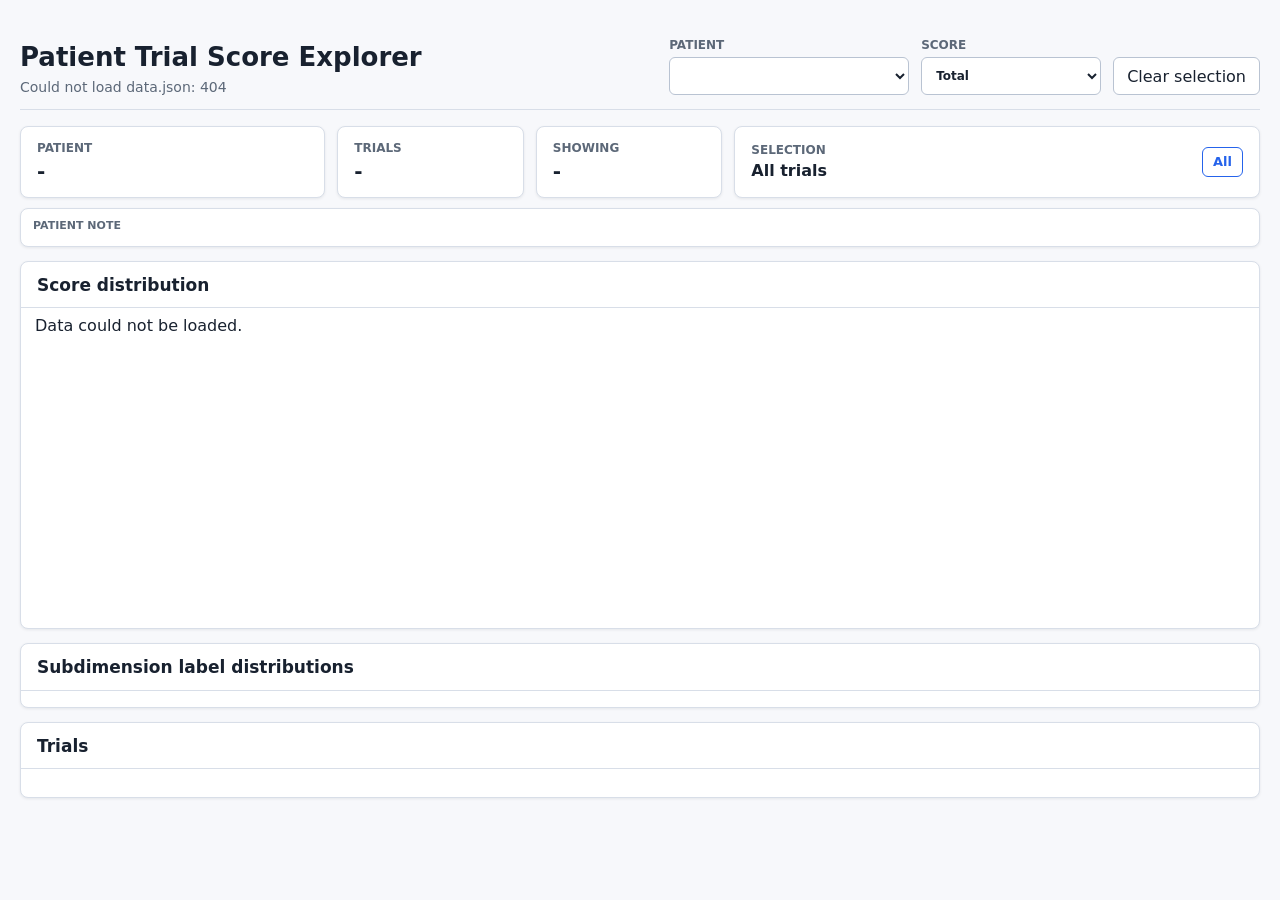
==== patient_score_distribution/index.html @ 46e2b49c "viz patient scores" ====
<!doctype html>
<html lang="en">
  <head>
    <meta charset="utf-8" />
    <meta name="viewport" content="width=device-width, initial-scale=1" />
    <title>Patient Trial Score Explorer</title>
    <link rel="stylesheet" href="styles.css" />
  </head>
  <body>
    <main class="app-shell">
      <header class="topbar">
        <div>
          <h1>Patient Trial Score Explorer</h1>
          <p id="datasetSummary">Loading scored trials</p>
        </div>
        <div class="controls">
          <label>
            <span>Patient</span>
            <select id="patientSelect"></select>
          </label>
          <label>
            <span>Score</span>
            <select id="scoreModeSelect">
              <option value="totalScore">Total</option>
              <option value="noEligibilityScore">No eligibility</option>
              <option value="riskBenefitScore">Risk + benefit</option>
            </select>
          </label>
          <button id="clearFilterButton" type="button">Clear selection</button>
        </div>
      </header>

      <section class="summary-row" aria-label="selected patient summary">
        <div class="metric">
          <span class="metric-label">Patient</span>
          <strong id="patientMetric">-</strong>
        </div>
        <div class="metric">
          <span class="metric-label">Trials</span>
          <strong id="trialMetric">-</strong>
        </div>
        <div class="metric">
          <span class="metric-label">Showing</span>
          <strong id="showingMetric">-</strong>
        </div>
        <div class="metric wide">
          <span class="metric-label">Selection</span>
          <strong id="filterMetric">All trials</strong>
          <button id="selectionAllButton" class="selection-all-button" type="button">All</button>
        </div>
      </section>

      <section class="patient-note" aria-label="patient note">
        <span class="patient-note-label">Patient note</span>
        <p id="patientNoteText"></p>
      </section>

      <section class="histogram-panel" aria-label="score histogram">
        <div class="section-heading">
          <h2 id="histogramTitle">Score distribution</h2>
        </div>
        <div id="histogram" class="histogram"></div>
      </section>

      <section class="pies-section" aria-label="subdimension distributions">
        <div class="section-heading">
          <h2>Subdimension label distributions</h2>
        </div>
        <div id="pieGrid" class="pie-grid"></div>
      </section>

      <section class="trial-section" aria-label="selected trials">
        <div class="section-heading">
          <h2 id="trialListTitle">Trials</h2>
        </div>
        <div id="trialList" class="trial-list"></div>
      </section>
    </main>

    <script src="app.js"></script>
  </body>
</html>
---- patient_score_distribution/styles.css ----
:root {
  color-scheme: light;
  --bg: #f7f8fb;
  --surface: #ffffff;
  --surface-soft: #f2f5f9;
  --line: #d8dee8;
  --line-strong: #b9c3d2;
  --text: #18212f;
  --muted: #5c6878;
  --accent: #2563eb;
  --accent-soft: #dbeafe;
  --shadow: 0 1px 3px rgba(16, 24, 40, 0.08);
  --radius: 8px;
}

* {
  box-sizing: border-box;
}

body {
  margin: 0;
  background: var(--bg);
  color: var(--text);
  font-family:
    Inter, ui-sans-serif, system-ui, -apple-system, BlinkMacSystemFont, "Segoe UI",
    sans-serif;
}

button,
select {
  font: inherit;
}

.app-shell {
  width: min(1680px, calc(100vw - 40px));
  margin: 0 auto;
  padding: 20px 0 36px;
}

.topbar {
  display: flex;
  align-items: flex-end;
  justify-content: space-between;
  gap: 24px;
  padding: 18px 0 14px;
  border-bottom: 1px solid var(--line);
}

h1,
h2,
p {
  margin: 0;
}

h1 {
  font-size: 26px;
  line-height: 1.15;
  letter-spacing: 0;
}

h2 {
  font-size: 17px;
  line-height: 1.25;
  letter-spacing: 0;
}

#datasetSummary {
  margin-top: 6px;
  color: var(--muted);
  font-size: 14px;
}

.controls {
  display: flex;
  align-items: flex-end;
  gap: 12px;
  flex-wrap: wrap;
  justify-content: flex-end;
}

.controls label {
  display: grid;
  gap: 5px;
  color: var(--muted);
  font-size: 12px;
  font-weight: 700;
  text-transform: uppercase;
}

select,
button {
  height: 38px;
  border: 1px solid var(--line-strong);
  background: var(--surface);
  color: var(--text);
  border-radius: 6px;
}

select {
  min-width: 180px;
  padding: 0 34px 0 10px;
}

#patientSelect {
  min-width: 240px;
}

button {
  padding: 0 13px;
  cursor: pointer;
}

button:hover,
select:hover {
  border-color: #8ea0b8;
}

button:focus-visible,
select:focus-visible,
.bar-button:focus-visible,
.slice-button:focus-visible,
.trial-link:focus-visible {
  outline: 3px solid rgba(37, 99, 235, 0.25);
  outline-offset: 2px;
}

.summary-row {
  display: grid;
  grid-template-columns: minmax(140px, 0.9fr) minmax(120px, 0.55fr) minmax(120px, 0.55fr) minmax(260px, 1.55fr);
  gap: 12px;
  margin: 16px 0;
}

.patient-note {
  display: grid;
  gap: 4px;
  margin: -6px 0 14px;
  padding: 10px 12px;
  background: var(--surface);
  border: 1px solid var(--line);
  border-radius: var(--radius);
  box-shadow: var(--shadow);
}

.patient-note-label {
  color: var(--muted);
  font-size: 11px;
  font-weight: 800;
  text-transform: uppercase;
}

#patientNoteText {
  max-height: 58px;
  overflow: auto;
  color: #344054;
  font-size: 12px;
  line-height: 1.35;
}

.metric {
  min-height: 72px;
  display: grid;
  align-content: center;
  gap: 5px;
  padding: 14px 16px;
  background: var(--surface);
  border: 1px solid var(--line);
  border-radius: var(--radius);
  box-shadow: var(--shadow);
}

.metric-label {
  color: var(--muted);
  font-size: 12px;
  font-weight: 700;
  text-transform: uppercase;
}

.metric strong {
  font-size: 20px;
  line-height: 1.15;
}

.metric.wide strong {
  font-size: 16px;
}

.metric.wide {
  grid-template-columns: 1fr auto;
  align-items: center;
}

.metric.wide .metric-label,
.metric.wide strong {
  grid-column: 1;
}

.selection-all-button {
  grid-column: 2;
  grid-row: 1 / span 2;
  align-self: center;
  height: 30px;
  padding: 0 10px;
  border-color: var(--accent);
  color: var(--accent);
  font-size: 13px;
  font-weight: 800;
}

.selection-all-button[hidden] {
  display: none;
}

.histogram-panel,
.pies-section,
.trial-section {
  margin-top: 14px;
  background: var(--surface);
  border: 1px solid var(--line);
  border-radius: var(--radius);
  box-shadow: var(--shadow);
}

.section-heading {
  display: flex;
  align-items: center;
  justify-content: space-between;
  min-height: 46px;
  padding: 13px 16px 11px;
  border-bottom: 1px solid var(--line);
}

.histogram {
  min-height: 320px;
  padding: 8px 14px 14px;
}

.chart-svg {
  display: block;
  width: 100%;
  height: auto;
}

.axis text,
.bar-label,
.pie-label,
.legend-text,
.empty-state {
  fill: var(--muted);
}

.bar-button,
.slice-button {
  cursor: pointer;
}

.bar-rect {
  fill: #3b82f6;
}

.bar-button:hover .bar-rect,
.bar-button.is-active .bar-rect {
  fill: #f97316;
}

.bar-button.is-muted .bar-rect {
  fill: #93c5fd;
}

.bar-count {
  fill: var(--text);
  font-size: 12px;
  font-weight: 700;
}

.pie-grid {
  display: grid;
  grid-template-columns: repeat(3, minmax(210px, 1fr));
  gap: 8px;
  padding: 8px;
}

.pie-panel {
  min-height: 188px;
  border: 1px solid var(--line);
  border-radius: var(--radius);
  background: #fbfcfe;
  padding: 8px;
}

.pie-title {
  font-size: 13px;
  line-height: 1.2;
  font-weight: 800;
  margin-bottom: 4px;
}

.pie-layout {
  display: grid;
  grid-template-columns: 106px max-content;
  gap: 5px;
  align-items: center;
}

.pie-svg {
  width: 106px;
  height: 106px;
}

.pie-empty {
  fill: #eef2f7;
  stroke: var(--line);
}

.slice-button path {
  stroke: #ffffff;
  stroke-width: 1.5;
}

.slice-button:hover path,
.slice-button.is-active path {
  stroke: #111827;
  stroke-width: 2.5;
}

.legend {
  display: grid;
  gap: 4px;
  align-content: center;
}

.legend-item {
  display: grid;
  grid-template-columns: 10px max-content max-content;
  gap: 4px;
  align-items: center;
  font-size: 11px;
  color: var(--muted);
}

.swatch {
  width: 10px;
  height: 10px;
  border-radius: 3px;
}

.legend-label {
  min-width: 0;
  max-width: 150px;
  overflow-wrap: anywhere;
}

.legend-count {
  font-variant-numeric: tabular-nums;
  color: var(--text);
}

.trial-list {
  display: grid;
  gap: 8px;
  padding: 12px 14px 16px;
}

.trial-row {
  display: grid;
  grid-template-columns: 138px 82px 1fr;
  gap: 12px;
  align-items: center;
  min-height: 52px;
  padding: 9px 10px;
  border: 1px solid var(--line);
  border-radius: 6px;
  background: #fbfcfe;
}

.trial-link {
  color: var(--accent);
  font-weight: 800;
  text-decoration: none;
}

.trial-link:hover {
  text-decoration: underline;
}

.score-pill {
  justify-self: start;
  min-width: 54px;
  padding: 5px 9px;
  border-radius: 999px;
  background: var(--accent-soft);
  color: #1e3a8a;
  font-weight: 800;
  text-align: center;
  font-variant-numeric: tabular-nums;
}

.trial-title {
  min-width: 0;
  overflow-wrap: anywhere;
  line-height: 1.3;
}

.trial-meta {
  color: var(--muted);
  font-size: 12px;
  margin-top: 2px;
}

.empty-text {
  color: var(--muted);
  padding: 20px 4px;
}

@media (max-width: 1100px) {
  .topbar {
    align-items: stretch;
    flex-direction: column;
  }

  .controls {
    justify-content: flex-start;
  }

  .summary-row {
    grid-template-columns: repeat(2, minmax(0, 1fr));
  }

  .pie-grid {
    grid-template-columns: repeat(2, minmax(210px, 1fr));
  }
}

@media (max-width: 720px) {
  .app-shell {
    width: min(100vw - 20px, 680px);
    padding-top: 10px;
  }

  .controls,
  .controls label,
  select,
  button {
    width: 100%;
  }

  .summary-row,
  .pie-grid,
  .trial-row {
    grid-template-columns: 1fr;
  }

  .pie-layout {
    grid-template-columns: 100px max-content;
  }

  .pie-svg {
    width: 100px;
    height: 100px;
  }
}
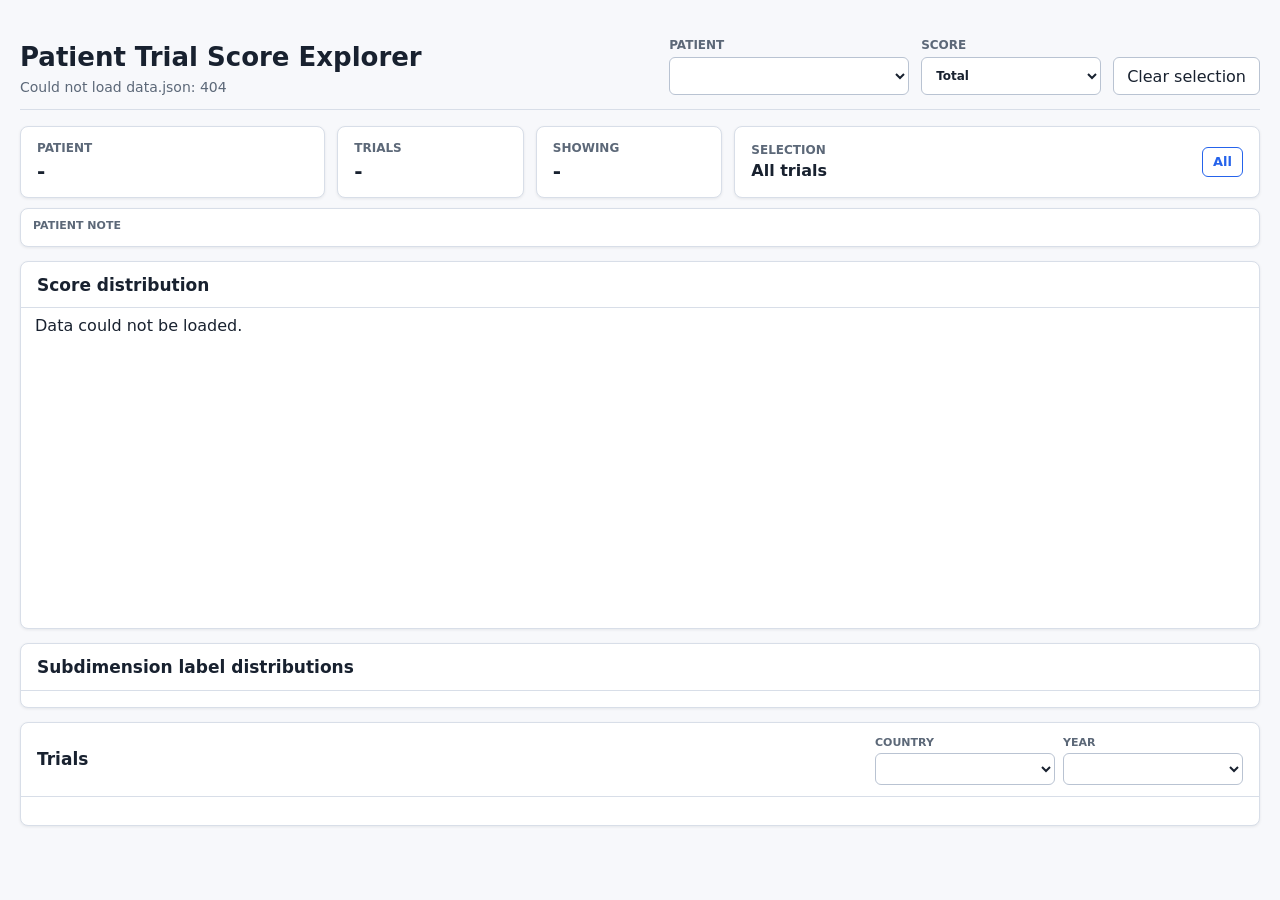
==== commit aefaafd9: "update score filters" ====
--- a/patient_score_distribution/index.html
+++ b/patient_score_distribution/index.html
@@ -72,11 +72,21 @@
       <section class="trial-section" aria-label="selected trials">
         <div class="section-heading">
           <h2 id="trialListTitle">Trials</h2>
+          <div class="trial-filters" aria-label="trial list filters">
+            <label>
+              <span>Country</span>
+              <select id="countryFilterSelect"></select>
+            </label>
+            <label>
+              <span>Year</span>
+              <select id="yearFilterSelect"></select>
+            </label>
+          </div>
         </div>
         <div id="trialList" class="trial-list"></div>
       </section>
     </main>
 
-    <script src="app.js"></script>
+    <script src="app.js?v=country-year-filters-no-dataset-20260527"></script>
   </body>
 </html>
--- a/patient_score_distribution/styles.css
+++ b/patient_score_distribution/styles.css
@@ -225,9 +225,34 @@
   display: flex;
   align-items: center;
   justify-content: space-between;
+  gap: 14px;
   min-height: 46px;
   padding: 13px 16px 11px;
   border-bottom: 1px solid var(--line);
+}
+
+.trial-filters {
+  display: flex;
+  align-items: flex-end;
+  justify-content: flex-end;
+  gap: 8px;
+  flex-wrap: wrap;
+}
+
+.trial-filters label {
+  display: grid;
+  gap: 4px;
+  color: var(--muted);
+  font-size: 11px;
+  font-weight: 800;
+  text-transform: uppercase;
+}
+
+.trial-filters select {
+  width: 180px;
+  min-width: 0;
+  height: 32px;
+  font-size: 13px;
 }
 
 .histogram {
@@ -422,6 +447,15 @@
     justify-content: flex-start;
   }
 
+  .section-heading {
+    align-items: flex-start;
+    flex-direction: column;
+  }
+
+  .trial-filters {
+    justify-content: flex-start;
+  }
+
   .summary-row {
     grid-template-columns: repeat(2, minmax(0, 1fr));
   }
@@ -439,6 +473,9 @@
 
   .controls,
   .controls label,
+  .trial-filters,
+  .trial-filters label,
+  .trial-filters select,
   select,
   button {
     width: 100%;
